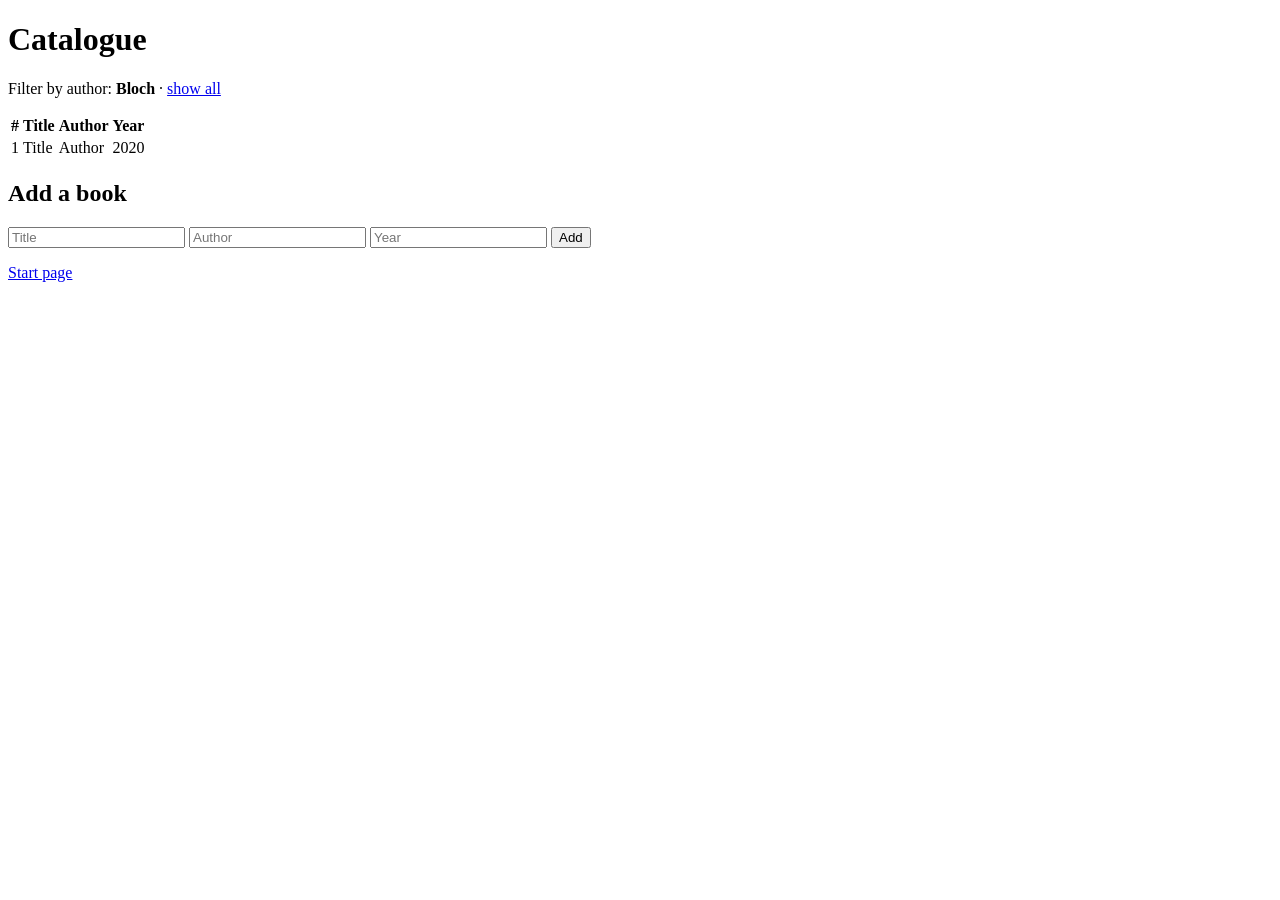
==== src/main/resources/templates/books/list.html @ ecc1c05d "lab05: REST and MVC controllers, model, view, static resources" ====
<!DOCTYPE html>
<html xmlns:th="http://www.thymeleaf.org">
<head>
    <meta charset="UTF-8">
    <title th:text="${title}">Catalogue</title>
    <link rel="stylesheet" th:href="@{/css/app.css}">
</head>
<body>
    <h1 th:text="${title}">Catalogue</h1>
    <p th:if="${author}" class="filter">Filter by author: <b th:text="${author}">Bloch</b> · <a href="/books">show all</a></p>
    <p th:if="${message}" class="flash" th:text="${message}"></p>
    <table>
        <tr><th>#</th><th>Title</th><th>Author</th><th>Year</th></tr>
        <tr th:each="book : ${books}">
            <td th:text="${book.id}">1</td>
            <td th:text="${book.title}">Title</td>
            <td th:text="${book.author}">Author</td>
            <td th:text="${book.year}">2020</td>
        </tr>
    </table>
    <h2>Add a book</h2>
    <form method="post" action="/books" class="add">
        <input name="title" placeholder="Title" required>
        <input name="author" placeholder="Author" required>
        <input name="year" type="number" placeholder="Year" required>
        <button type="submit">Add</button>
    </form>
    <p><a href="/">Start page</a></p>
</body>
</html>
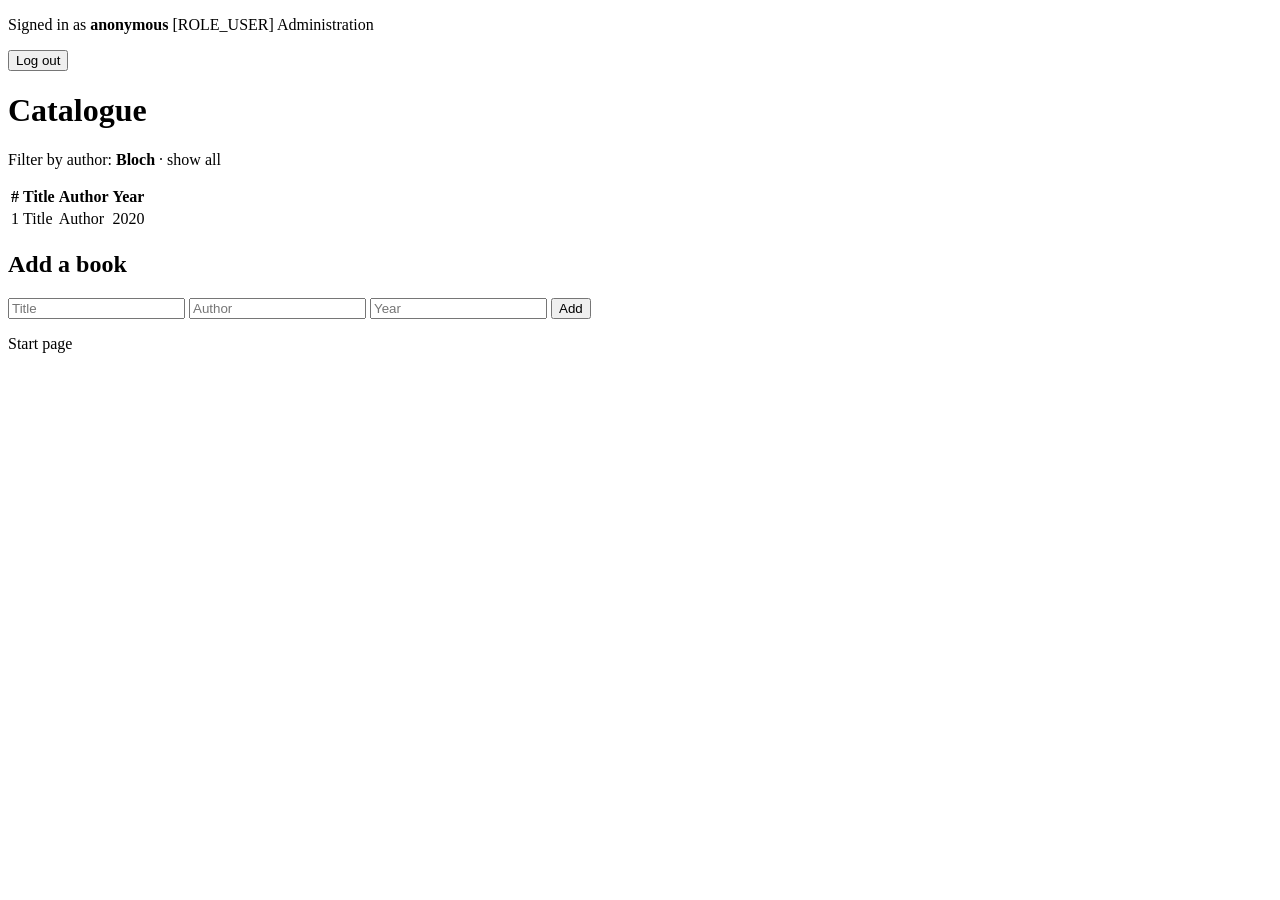
==== commit f14d38ea: "lab10 tasks 3-4 and variant 2: role rules, @PreAuthorize, admin page, CSRF forms, self-registration," ====
--- a/src/main/resources/templates/books/list.html
+++ b/src/main/resources/templates/books/list.html
@@ -1,13 +1,19 @@
 <!DOCTYPE html>
-<html xmlns:th="http://www.thymeleaf.org">
+<html xmlns:th="http://www.thymeleaf.org" xmlns:sec="http://www.thymeleaf.org/extras/spring-security">
 <head>
     <meta charset="UTF-8">
     <title th:text="${title}">Catalogue</title>
     <link rel="stylesheet" th:href="@{/css/app.css}">
 </head>
 <body>
+    <p class="who">Signed in as <b sec:authentication="name">anonymous</b>
+        <span sec:authentication="principal.authorities">[ROLE_USER]</span>
+        <a sec:authorize="hasRole('ADMIN')" th:href="@{/admin}">Administration</a></p>
+    <form th:action="@{/logout}" method="post">
+        <button type="submit">Log out</button>
+    </form>
     <h1 th:text="${title}">Catalogue</h1>
-    <p th:if="${author}" class="filter">Filter by author: <b th:text="${author}">Bloch</b> · <a href="/books">show all</a></p>
+    <p th:if="${author}" class="filter">Filter by author: <b th:text="${author}">Bloch</b> · <a th:href="@{/books}">show all</a></p>
     <p th:if="${message}" class="flash" th:text="${message}"></p>
     <table>
         <tr><th>#</th><th>Title</th><th>Author</th><th>Year</th></tr>
@@ -18,13 +24,16 @@
             <td th:text="${book.year}">2020</td>
         </tr>
     </table>
-    <h2>Add a book</h2>
-    <form method="post" action="/books" class="add">
-        <input name="title" placeholder="Title" required>
-        <input name="author" placeholder="Author" required>
-        <input name="year" type="number" placeholder="Year" required>
-        <button type="submit">Add</button>
-    </form>
-    <p><a href="/">Start page</a></p>
+    <!-- hiding is a courtesy, not a control: POST /books is protected by hasRole("ADMIN") on the server -->
+    <div sec:authorize="hasRole('ADMIN')">
+        <h2>Add a book</h2>
+        <form th:action="@{/books}" method="post" class="add">
+            <input name="title" placeholder="Title" required>
+            <input name="author" placeholder="Author" required>
+            <input name="year" type="number" placeholder="Year" required>
+            <button type="submit">Add</button>
+        </form>
+    </div>
+    <p><a th:href="@{/}">Start page</a></p>
 </body>
 </html>
